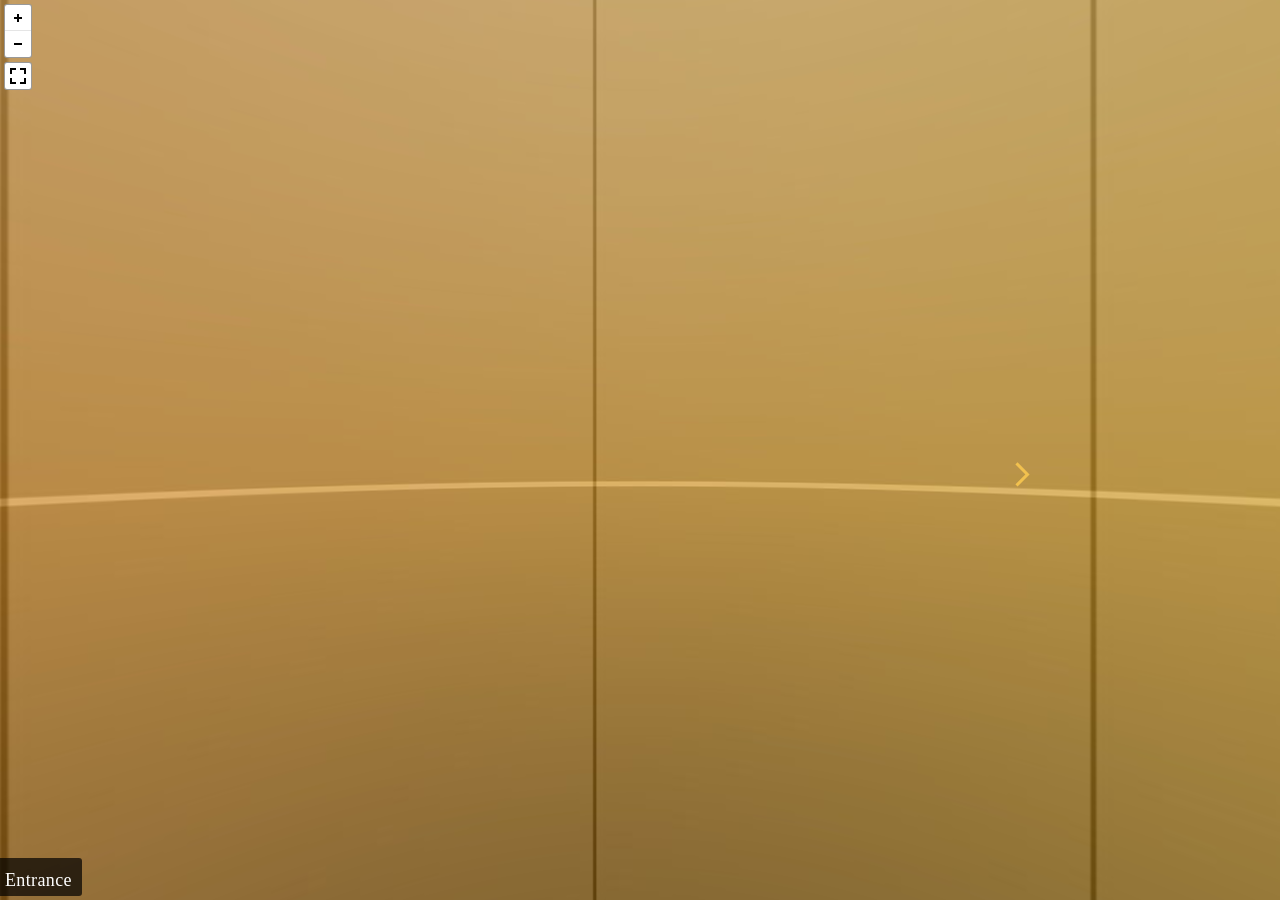
==== index.html @ 9cffef65 "Scaffold 360° virtual tour with Pannellum Static, self-hosted (no CDN, no build step, no paid tools)" ====
<!DOCTYPE html>
<html lang="en">
<head>
<meta charset="UTF-8">
<meta name="viewport" content="width=device-width, initial-scale=1, maximum-scale=1, user-scalable=no, viewport-fit=cover">
<title>Virtual Tour - Broken Hill Hotel</title>
<meta name="description" content="Take a 360-degree look around the Broken Hill Hotel - Garden Bar, Sports Bar, Restaurant, Side Bar, Side Terrace and more.">

<link rel="stylesheet" href="vendor/pannellum/pannellum.css">
<link rel="stylesheet" href="css/tour.css">
</head>
<body>

<div id="panorama"></div>

<div id="tour-loading">
  <div class="tour-loading__spinner"></div>
  <div class="tour-loading__label">Loading tour&hellip;</div>
</div>

<script src="vendor/pannellum/pannellum.js"></script>
<script src="js/tour-config.js"></script>
<script src="js/tour.js"></script>
</body>
</html>
---- vendor/pannellum/pannellum.css ----
/* Pannellum 2.5.6, https://github.com/mpetroff/pannellum */
.pnlm-container{margin:0;padding:0;overflow:hidden;position:relative;cursor:default;width:100%;height:100%;font-family:Helvetica,"Nimbus Sans L","Liberation Sans",Arial,sans-serif;background:#f4f4f4 url('data:image/svg+xml,%3Csvg%20xmlns%3D%22http%3A%2F%2Fwww.w3.org%2F2000%2Fsvg%22%20width%3D%2267%22%20height%3D%22100%22%20viewBox%3D%220%200%2067%20100%22%3E%0A%3Cpath%20stroke%3D%22%23ccc%22%20fill%3D%22none%22%20d%3D%22M33.5%2C50%2C0%2C63%2C33.5%2C75%2C67%2C63%2C33.5%2C50m-33.5-50%2C67%2C25m-0.5%2C0%2C0%2C75m-66.5-75%2C67-25m-33.5%2C75%2C0%2C25m0-100%2C0%2C50%22%2F%3E%0A%3C%2Fsvg%3E%0A') repeat;-webkit-user-select:none;-khtml-user-select:none;-moz-user-select:none;-o-user-select:none;-ms-user-select:none;user-select:none;outline:0;line-height:1.4;contain:content}.pnlm-container *{box-sizing:content-box}.pnlm-ui{position:absolute;width:100%;height:100%;z-index:1}.pnlm-grab{cursor:grab;cursor:url('data:image/svg+xml,%3Csvg%20xmlns%3D%22http%3A%2F%2Fwww.w3.org%2F2000%2Fsvg%22%20height%3D%2226%22%20width%3D%2226%22%3E%0A%3Cpath%20stroke%3D%22%23000%22%20stroke-width%3D%221px%22%20fill%3D%22%23fff%22%20d%3D%22m15.3%2020.5s6.38-6.73%204.64-8.24-3.47%201.01-3.47%201.01%203.61-5.72%201.41-6.49c-2.2-0.769-3.33%204.36-3.33%204.36s0.873-5.76-1.06-5.76-1.58%205.39-1.58%205.39-0.574-4.59-2.18-4.12c-1.61%200.468-0.572%205.51-0.572%205.51s-1.58-4.89-2.93-3.79c-1.35%201.11%200.258%205.25%200.572%206.62%200.836%202.43%202.03%202.94%202.17%205.55%22%2F%3E%0A%3C%2Fsvg%3E%0A') 12 8,default}.pnlm-grabbing{cursor:grabbing;cursor:url('data:image/svg+xml,%3Csvg%20xmlns%3D%22http%3A%2F%2Fwww.w3.org%2F2000%2Fsvg%22%20height%3D%2226%22%20width%3D%2226%22%3E%0A%3Cpath%20stroke%3D%22%23000%22%20stroke-width%3D%221px%22%20fill%3D%22%23fff%22%20d%3D%22m15.3%2020.5s5.07-5.29%203.77-6.74c-1.31-1.45-2.53%200.14-2.53%200.14s2.74-3.29%200.535-4.06c-2.2-0.769-2.52%201.3-2.52%201.3s0.81-2.13-1.12-2.13-1.52%201.77-1.52%201.77-0.261-1.59-1.87-1.12c-1.61%200.468-0.874%202.17-0.874%202.17s-0.651-1.55-2-0.445c-1.35%201.11-0.68%202.25-0.365%203.62%200.836%202.43%202.03%202.94%202.17%205.55%22%2F%3E%0A%3C%2Fsvg%3E%0A') 12 8,default}.pnlm-sprite{background-image:url('data:image/svg+xml,%3Csvg%20xmlns%3D%22http%3A%2F%2Fwww.w3.org%2F2000%2Fsvg%22%20width%3D%2226%22%20height%3D%22208%22%3E%0A%3Ccircle%20fill-opacity%3D%22.78%22%20cy%3D%22117%22%20cx%3D%2213%22%20r%3D%2211%22%20fill%3D%22%23fff%22%2F%3E%0A%3Ccircle%20fill-opacity%3D%22.78%22%20cy%3D%22143%22%20cx%3D%2213%22%20r%3D%2211%22%20fill%3D%22%23fff%22%2F%3E%0A%3Ccircle%20cy%3D%22169%22%20cx%3D%2213%22%20r%3D%227%22%20fill%3D%22none%22%20stroke%3D%22%23000%22%20stroke-width%3D%222%22%2F%3E%0A%3Ccircle%20cy%3D%22195%22%20cx%3D%2213%22%20r%3D%227%22%20fill%3D%22none%22%20stroke%3D%22%23000%22%20stroke-width%3D%222%22%2F%3E%0A%3Ccircle%20cx%3D%2213%22%20cy%3D%22195%22%20r%3D%222.5%22%2F%3E%0A%3Cpath%20d%3D%22m5%2083v6h2v-4h4v-2zm10%200v2h4v4h2v-6zm-5%205v6h6v-6zm-5%205v6h6v-2h-4v-4zm14%200v4h-4v2h6v-6z%22%2F%3E%0A%3Cpath%20d%3D%22m13%20110a7%207%200%200%200%20-7%207%207%207%200%200%200%207%207%207%207%200%200%200%207%20-7%207%207%200%200%200%20-7%20-7zm-1%203h2v2h-2zm0%203h2v5h-2z%22%2F%3E%0A%3Cpath%20d%3D%22m5%2057v6h2v-4h4v-2zm10%200v2h4v4h2v-6zm-10%2010v6h6v-2h-4v-4zm14%200v4h-4v2h6v-6z%22%2F%3E%0A%3Cpath%20d%3D%22m17%2038v2h-8v-2z%22%2F%3E%0A%3Cpath%20d%3D%22m12%209v3h-3v2h3v3h2v-3h3v-2h-3v-3z%22%2F%3E%0A%3Cpath%20d%3D%22m13%20136-6.125%206.125h4.375v7.875h3.5v-7.875h4.375z%22%2F%3E%0A%3Cpath%20d%3D%22m10.428%20173.33v-5.77l5-2.89v5.77zm1-1.73%203-1.73-3.001-1.74z%22%2F%3E%0A%3C%2Fsvg%3E%0A')}.pnlm-container:-moz-full-screen{height:100%!important;width:100%!important;position:static!important}.pnlm-container:-webkit-full-screen{height:100%!important;width:100%!important;position:static!important}.pnlm-container:-ms-fullscreen{height:100%!important;width:100%!important;position:static!important}.pnlm-container:fullscreen{height:100%!important;width:100%!important;position:static!important}.pnlm-render-container{cursor:inherit;position:absolute;height:100%;width:100%}.pnlm-controls{margin-top:4px;background-color:#fff;border:1px solid #999;border-color:rgba(0,0,0,0.4);border-radius:3px;cursor:pointer;z-index:2;-webkit-transform:translateZ(9999px);transform:translateZ(9999px)}.pnlm-control:hover{background-color:#f8f8f8}.pnlm-controls-container{position:absolute;top:0;left:4px;z-index:1}.pnlm-zoom-controls{width:26px;height:52px}.pnlm-zoom-in{width:100%;height:50%;position:absolute;top:0;border-radius:3px 3px 0 0}.pnlm-zoom-out{width:100%;height:50%;position:absolute;bottom:0;background-position:0 -26px;border-top:1px solid #ddd;border-top-color:rgba(0,0,0,0.10);border-radius:0 0 3px 3px}.pnlm-fullscreen-toggle-button,.pnlm-orientation-button,.pnlm-hot-spot-debug-indicator{width:26px;height:26px}.pnlm-hot-spot-debug-indicator{position:absolute;top:50%;left:50%;width:26px;height:26px;margin:-13px 0 0 -13px;background-color:rgba(255,255,255,0.5);border-radius:13px;display:none}.pnlm-orientation-button-inactive{background-position:0 -156px}.pnlm-orientation-button-active{background-position:0 -182px}.pnlm-fullscreen-toggle-button-inactive{background-position:0 -52px}.pnlm-fullscreen-toggle-button-active{background-position:0 -78px}.pnlm-panorama-info{position:absolute;bottom:4px;background-color:rgba(0,0,0,0.7);border-radius:0 3px 3px 0;padding-right:10px;color:#fff;text-align:left;display:none;z-index:2;-webkit-transform:translateZ(9999px);transform:translateZ(9999px)}.pnlm-title-box{position:relative;font-size:20px;display:table;padding-left:5px;margin-bottom:3px}.pnlm-author-box{position:relative;font-size:12px;display:table;padding-left:5px}.pnlm-load-box{position:absolute;top:50%;left:50%;width:200px;height:150px;margin:-75px 0 0 -100px;background-color:rgba(0,0,0,0.7);border-radius:3px;text-align:center;font-size:20px;display:none;color:#fff}.pnlm-load-box p{margin:20px 0}.pnlm-lbox{position:absolute;top:50%;left:50%;width:20px;height:20px;margin:-10px 0 0 -10px;display:none}.pnlm-loading{animation-duration:1.5s;-webkit-animation-duration:1.5s;animation-name:pnlm-mv;-webkit-animation-name:pnlm-mv;animation-iteration-count:infinite;-webkit-animation-iteration-count:infinite;animation-timing-function:linear;-webkit-animation-timing-function:linear;height:10px;width:10px;background-color:#fff;position:relative}@keyframes pnlm-mv{from{left:0;top:0}25%{left:10px;top:0}50%{left:10px;top:10px}75%{left:0;top:10px}to{left:0;top:0}}@-webkit-keyframes pnlm-mv{from{left:0;top:0}25%{left:10px;top:0}50%{left:10px;top:10px}75%{left:0;top:10px}to{left:0;top:0}}.pnlm-load-button{position:absolute;top:50%;left:50%;width:200px;height:100px;margin:-50px 0 0 -100px;background-color:rgba(0,0,0,.7);border-radius:3px;text-align:center;font-size:20px;display:table;color:#fff;cursor:pointer}.pnlm-load-button:hover{background-color:rgba(0,0,0,.8)}.pnlm-load-button p{display:table-cell;vertical-align:middle}.pnlm-info-box{font-size:15px;position:absolute;top:50%;left:50%;width:200px;height:150px;margin:-75px 0 0 -100px;background-color:#000;border-radius:3px;display:table;text-align:center;color:#fff;table-layout:fixed}.pnlm-info-box a,.pnlm-author-box a{color:#fff;word-wrap:break-word;overflow-wrap:break-word}.pnlm-info-box p{display:table-cell;vertical-align:middle;padding:0 5px 0 5px}.pnlm-error-msg{display:none}.pnlm-about-msg{font-size:11px;line-height:11px;color:#fff;padding:5px 8px 5px 8px;background:rgba(0,0,0,0.7);border-radius:3px;position:absolute;top:50px;left:50px;display:none;opacity:0;-moz-transition:opacity .3s ease-in-out;-webkit-transition:opacity .3s ease-in-out;-o-transition:opacity .3s ease-in-out;-ms-transition:opacity .3s ease-in-out;transition:opacity .3s ease-in-out;z-index:1}.pnlm-about-msg a:link,.pnlm-about-msg a:visited{color:#fff}.pnlm-about-msg a:hover,.pnlm-about-msg a:active{color:#eee}.pnlm-hotspot-base{position:absolute;visibility:hidden;cursor:default;vertical-align:middle;top:0;z-index:1}.pnlm-hotspot{height:26px;width:26px;border-radius:13px}.pnlm-hotspot:hover{background-color:rgba(255,255,255,0.2)}.pnlm-hotspot.pnlm-info{background-position:0 -104px}.pnlm-hotspot.pnlm-scene{background-position:0 -130px}div.pnlm-tooltip span{visibility:hidden;position:absolute;border-radius:3px;background-color:rgba(0,0,0,0.7);color:#fff;text-align:center;max-width:200px;padding:5px 10px;margin-left:-220px;cursor:default}div.pnlm-tooltip:hover span{visibility:visible}div.pnlm-tooltip:hover span:after{content:'';position:absolute;width:0;height:0;border-width:10px;border-style:solid;border-color:rgba(0,0,0,0.7) transparent transparent transparent;bottom:-20px;left:-10px;margin:0 50%}.pnlm-compass{position:absolute;width:50px;height:50px;right:4px;bottom:4px;border-radius:25px;background-image:url('data:image/svg+xml,%3Csvg%20xmlns%3D%22http%3A%2F%2Fwww.w3.org%2F2000%2Fsvg%22%20height%3D%2250%22%20width%3D%2250%22%3E%0A%3Cpath%20d%3D%22m24.5078%206-3.2578%2018h7.5l-3.25781-18h-0.984376zm-3.2578%2020%203.2578%2018h0.9844l3.2578-18h-7.5zm1.19531%200.9941h5.10938l-2.5547%2014.1075-2.5547-14.1075z%22%2F%3E%0A%3C%2Fsvg%3E%0A');cursor:default;display:none}.pnlm-world{position:absolute;left:50%;top:50%}.pnlm-face{position:absolute;-webkit-transform-origin:0 0;transform-origin:0 0}.pnlm-dragfix,.pnlm-preview-img{position:absolute;height:100%;width:100%}.pnlm-preview-img{background-size:cover;background-position:center}.pnlm-lbar{width:150px;margin:0 auto;border:#fff 1px solid;height:6px}.pnlm-lbar-fill{background:#fff;height:100%;width:0}.pnlm-lmsg{font-size:12px}.pnlm-fade-img{position:absolute;top:0;left:0}.pnlm-pointer{cursor:pointer}
---- css/tour.css ----
/* Broken Hill Hotel - virtual tour styling. */

html, body {
  margin: 0;
  padding: 0;
  height: 100%;
  background: #000;
  overscroll-behavior: none;
}

#panorama {
  position: fixed;
  inset: 0;
  width: 100%;
  height: 100%;
  /* stop iOS Safari's rubber-band scroll from fighting the drag-to-look gesture */
  touch-action: none;
}

/* Pannellum draws its own title box; this just nudges it clear of the iOS
   notch / status bar and matches the venue's look a little more closely. */
.pnlm-title-box {
  top: env(safe-area-inset-top, 0px) !important;
  margin-top: 10px;
  font-family: Georgia, 'Times New Roman', serif;
  font-size: 18px !important;
  letter-spacing: 0.02em;
}

.pnlm-about-msg {
  display: none !important;
}

/* Keep zoom/fullscreen controls clear of the iOS home-indicator area */
.pnlm-controls-container {
  bottom: calc(10px + env(safe-area-inset-bottom, 0px)) !important;
}

/* Hotspot markers */
.tour-hotspot {
  cursor: pointer;
}

.tour-hotspot--nav .pnlm-sprite {
  background: rgba(20, 20, 20, 0.75);
  border: 2px solid #f2c14e;
  border-radius: 50%;
  box-shadow: 0 0 12px rgba(0, 0, 0, 0.5);
}

.tour-hotspot--nav::after {
  content: '';
  position: absolute;
  top: 50%;
  left: 50%;
  width: 14px;
  height: 14px;
  margin: -7px 0 0 -7px;
  border-top: 3px solid #f2c14e;
  border-right: 3px solid #f2c14e;
  transform: rotate(45deg);
  pointer-events: none;
}

.tour-hotspot--info .pnlm-sprite {
  background: rgba(20, 20, 20, 0.75);
  border: 2px solid #ffffff;
  border-radius: 50%;
}

/* Loading indicator (custom, sits above Pannellum's own spinner) */
#tour-loading {
  position: fixed;
  inset: 0;
  display: flex;
  flex-direction: column;
  align-items: center;
  justify-content: center;
  gap: 14px;
  background: #0b0b0b;
  color: #f2c14e;
  font-family: Georgia, 'Times New Roman', serif;
  z-index: 20;
  transition: opacity 0.4s ease;
  opacity: 1;
}

#tour-loading.is-hidden {
  opacity: 0;
  pointer-events: none;
}

#tour-loading .tour-loading__spinner {
  width: 42px;
  height: 42px;
  border-radius: 50%;
  border: 3px solid rgba(242, 193, 78, 0.25);
  border-top-color: #f2c14e;
  animation: tour-spin 0.9s linear infinite;
}

#tour-loading .tour-loading__label {
  font-size: 15px;
  letter-spacing: 0.04em;
  color: #eee;
}

@keyframes tour-spin {
  to {
    transform: rotate(360deg);
  }
}

/* Smaller screens: slightly smaller title text, tighter control bar */
@media (max-width: 480px) {
  .pnlm-title-box {
    font-size: 15px !important;
    padding: 6px 10px !important;
  }
}

/* Respect users who've asked for reduced motion */
@media (prefers-reduced-motion: reduce) {
  #tour-loading .tour-loading__spinner {
    animation: none;
  }
}
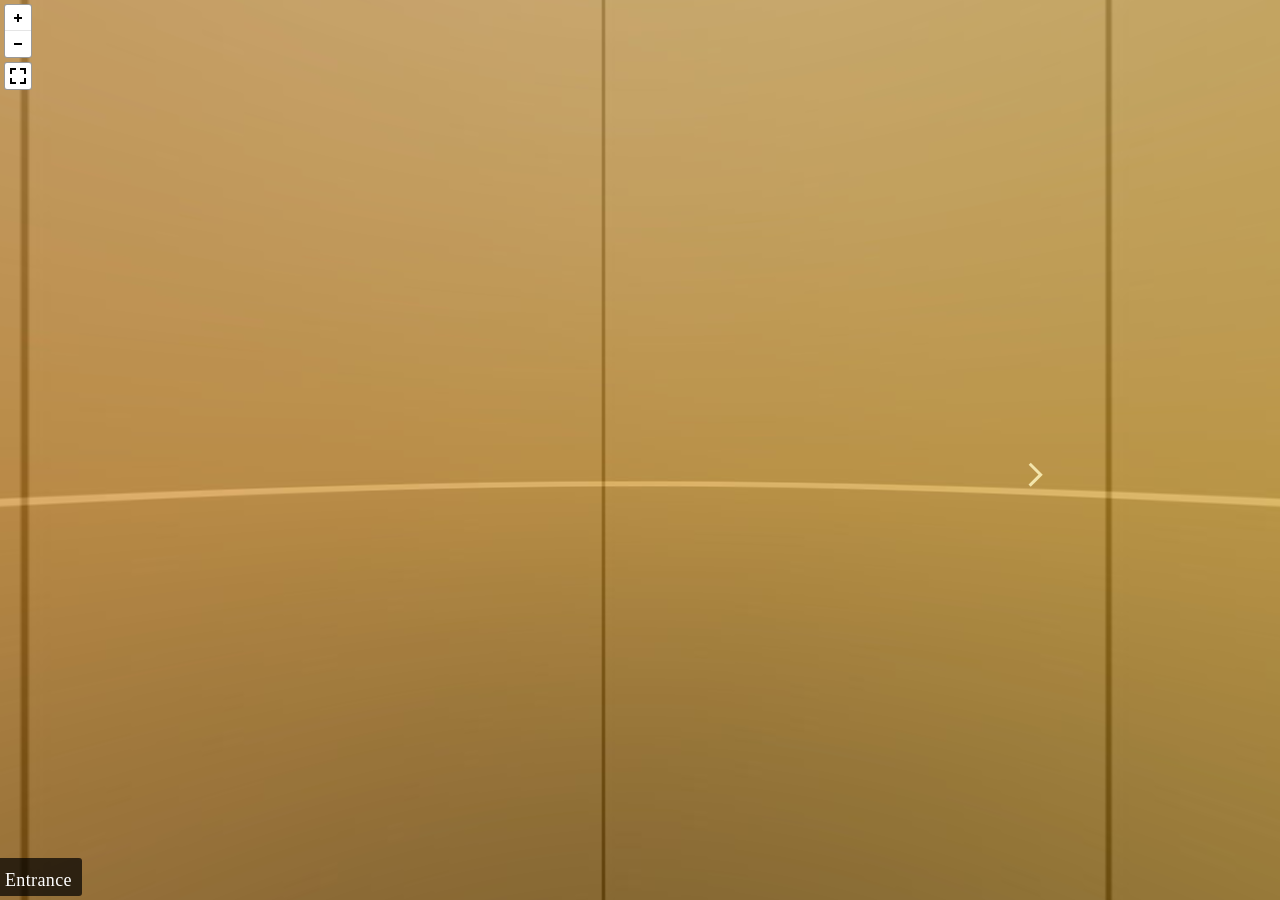
==== commit 88033555: "Add branded loading/splash screen Full-screen splash covers the tour until the first panorama is rea" ====
--- a/index.html
+++ b/index.html
@@ -5,6 +5,7 @@
 <meta name="viewport" content="width=device-width, initial-scale=1, maximum-scale=1, user-scalable=no, viewport-fit=cover">
 <title>Virtual Tour - Broken Hill Hotel</title>
 <meta name="description" content="Take a 360-degree look around the Broken Hill Hotel - Garden Bar, Sports Bar, Restaurant, Side Bar, Side Terrace and more.">
+<meta name="theme-color" content="#3E4038">
 
 <link rel="stylesheet" href="vendor/pannellum/pannellum.css">
 <link rel="stylesheet" href="css/tour.css">
@@ -14,6 +15,13 @@
 <div id="panorama"></div>
 
 <div id="tour-loading">
+  <div class="tour-loading__brand">
+    <!-- Text wordmark for now - swap for a real logo once one exists:
+         <img src="img/logo.png" alt="Broken Hill Hotel" class="tour-loading__logo-img"> -->
+    <div class="tour-loading__wordmark">Broken Hill Hotel</div>
+    <div class="tour-loading__rule"></div>
+    <div class="tour-loading__tagline">Virtual Tour</div>
+  </div>
   <div class="tour-loading__spinner"></div>
   <div class="tour-loading__label">Loading tour&hellip;</div>
 </div>
--- a/css/tour.css
+++ b/css/tour.css
@@ -1,4 +1,14 @@
 /* Broken Hill Hotel - virtual tour styling. */
+
+:root {
+  /* Real BHH brand palette (from the client-facing Function Pack) */
+  --bhh-green-darkest: #3E4038;
+  --bhh-green-dark: #4B4D44;
+  --bhh-green: #5B5D53;
+  --bhh-green-light: #6D7064;
+  --bhh-cream: #F3E5AB;
+  --bhh-white: #FFFFFF;
+}
 
 html, body {
   margin: 0;
@@ -43,7 +53,7 @@
 
 .tour-hotspot--nav .pnlm-sprite {
   background: rgba(20, 20, 20, 0.75);
-  border: 2px solid #f2c14e;
+  border: 2px solid var(--bhh-cream);
   border-radius: 50%;
   box-shadow: 0 0 12px rgba(0, 0, 0, 0.5);
 }
@@ -56,8 +66,8 @@
   width: 14px;
   height: 14px;
   margin: -7px 0 0 -7px;
-  border-top: 3px solid #f2c14e;
-  border-right: 3px solid #f2c14e;
+  border-top: 3px solid var(--bhh-cream);
+  border-right: 3px solid var(--bhh-cream);
   transform: rotate(45deg);
   pointer-events: none;
 }
@@ -68,7 +78,7 @@
   border-radius: 50%;
 }
 
-/* Loading indicator (custom, sits above Pannellum's own spinner) */
+/* Loading / splash screen - shown until the first panorama is ready */
 #tour-loading {
   position: fixed;
   inset: 0;
@@ -76,13 +86,17 @@
   flex-direction: column;
   align-items: center;
   justify-content: center;
-  gap: 14px;
-  background: #0b0b0b;
-  color: #f2c14e;
+  gap: 28px;
+  background:
+    radial-gradient(circle at 50% 42%, var(--bhh-green) 0%, var(--bhh-green-darkest) 72%);
+  color: var(--bhh-cream);
   font-family: Georgia, 'Times New Roman', serif;
   z-index: 20;
-  transition: opacity 0.4s ease;
+  transition: opacity 0.6s ease;
   opacity: 1;
+  padding: 24px;
+  box-sizing: border-box;
+  text-align: center;
 }
 
 #tour-loading.is-hidden {
@@ -90,24 +104,79 @@
   pointer-events: none;
 }
 
+#tour-loading .tour-loading__brand {
+  display: flex;
+  flex-direction: column;
+  align-items: center;
+  animation: tour-brand-in 1s ease both;
+}
+
+/* Text wordmark - swap for a real logo image once one exists:
+   <img src="img/logo.png" alt="Broken Hill Hotel" class="tour-loading__logo-img">
+   (drop the file in img/, replace .tour-loading__wordmark with the <img> above) */
+#tour-loading .tour-loading__wordmark {
+  font-size: clamp(28px, 7vw, 46px);
+  letter-spacing: 0.12em;
+  line-height: 1.3;
+  color: var(--bhh-white);
+  text-transform: uppercase;
+}
+
+#tour-loading .tour-loading__logo-img {
+  max-width: min(70vw, 260px);
+  max-height: 140px;
+  width: auto;
+  height: auto;
+}
+
+#tour-loading .tour-loading__rule {
+  width: 56px;
+  height: 1px;
+  margin: 14px 0;
+  background: var(--bhh-cream);
+  opacity: 0.85;
+}
+
+#tour-loading .tour-loading__tagline {
+  font-family: Helvetica, Arial, sans-serif;
+  font-size: 12px;
+  letter-spacing: 0.3em;
+  text-transform: uppercase;
+  color: var(--bhh-cream);
+  opacity: 0.85;
+}
+
 #tour-loading .tour-loading__spinner {
-  width: 42px;
-  height: 42px;
+  width: 34px;
+  height: 34px;
   border-radius: 50%;
-  border: 3px solid rgba(242, 193, 78, 0.25);
-  border-top-color: #f2c14e;
+  border: 3px solid rgba(243, 229, 171, 0.25);
+  border-top-color: var(--bhh-cream);
   animation: tour-spin 0.9s linear infinite;
 }
 
 #tour-loading .tour-loading__label {
-  font-size: 15px;
-  letter-spacing: 0.04em;
-  color: #eee;
+  font-family: Helvetica, Arial, sans-serif;
+  font-size: 13px;
+  letter-spacing: 0.08em;
+  color: var(--bhh-white);
+  opacity: 0.8;
 }
 
 @keyframes tour-spin {
   to {
     transform: rotate(360deg);
+  }
+}
+
+@keyframes tour-brand-in {
+  from {
+    opacity: 0;
+    transform: translateY(8px);
+  }
+  to {
+    opacity: 1;
+    transform: translateY(0);
   }
 }
 
@@ -124,4 +193,7 @@
   #tour-loading .tour-loading__spinner {
     animation: none;
   }
+  #tour-loading .tour-loading__brand {
+    animation: none;
+  }
 }
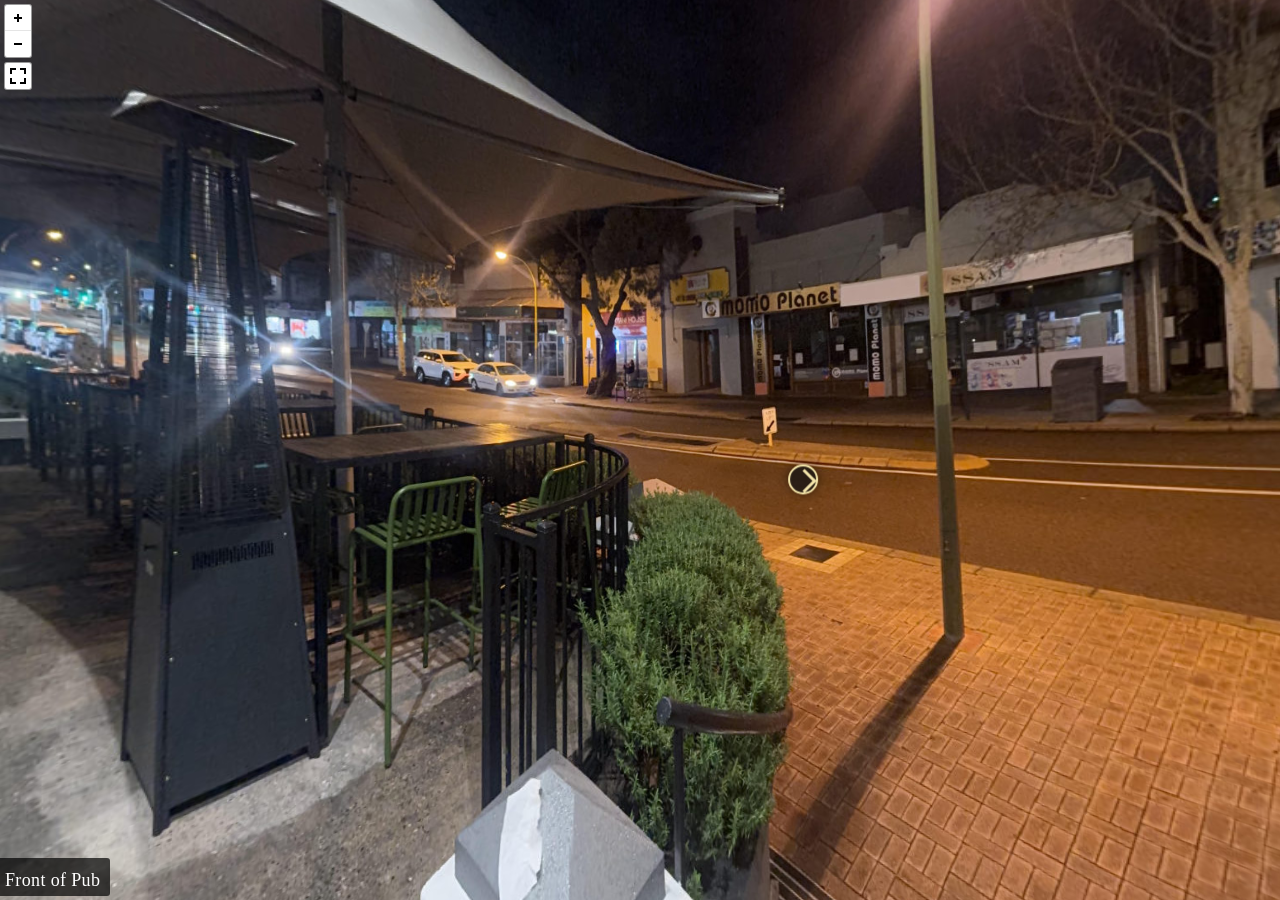
==== commit 2bb48d9d: "Add Tour Editor - full visual control over photos, order and waypoints New editor.html/js/editor.js:" ====
--- a/index.html
+++ b/index.html
@@ -27,7 +27,7 @@
 </div>
 
 <script src="vendor/pannellum/pannellum.js"></script>
-<script src="js/tour-config.js"></script>
+<script src="js/tour-shared.js"></script>
 <script src="js/tour.js"></script>
 </body>
 </html>
--- a/css/tour.css
+++ b/css/tour.css
@@ -51,7 +51,7 @@
   cursor: pointer;
 }
 
-.tour-hotspot--nav .pnlm-sprite {
+.tour-hotspot--nav {
   background: rgba(20, 20, 20, 0.75);
   border: 2px solid var(--bhh-cream);
   border-radius: 50%;
@@ -72,7 +72,7 @@
   pointer-events: none;
 }
 
-.tour-hotspot--info .pnlm-sprite {
+.tour-hotspot--info {
   background: rgba(20, 20, 20, 0.75);
   border: 2px solid #ffffff;
   border-radius: 50%;
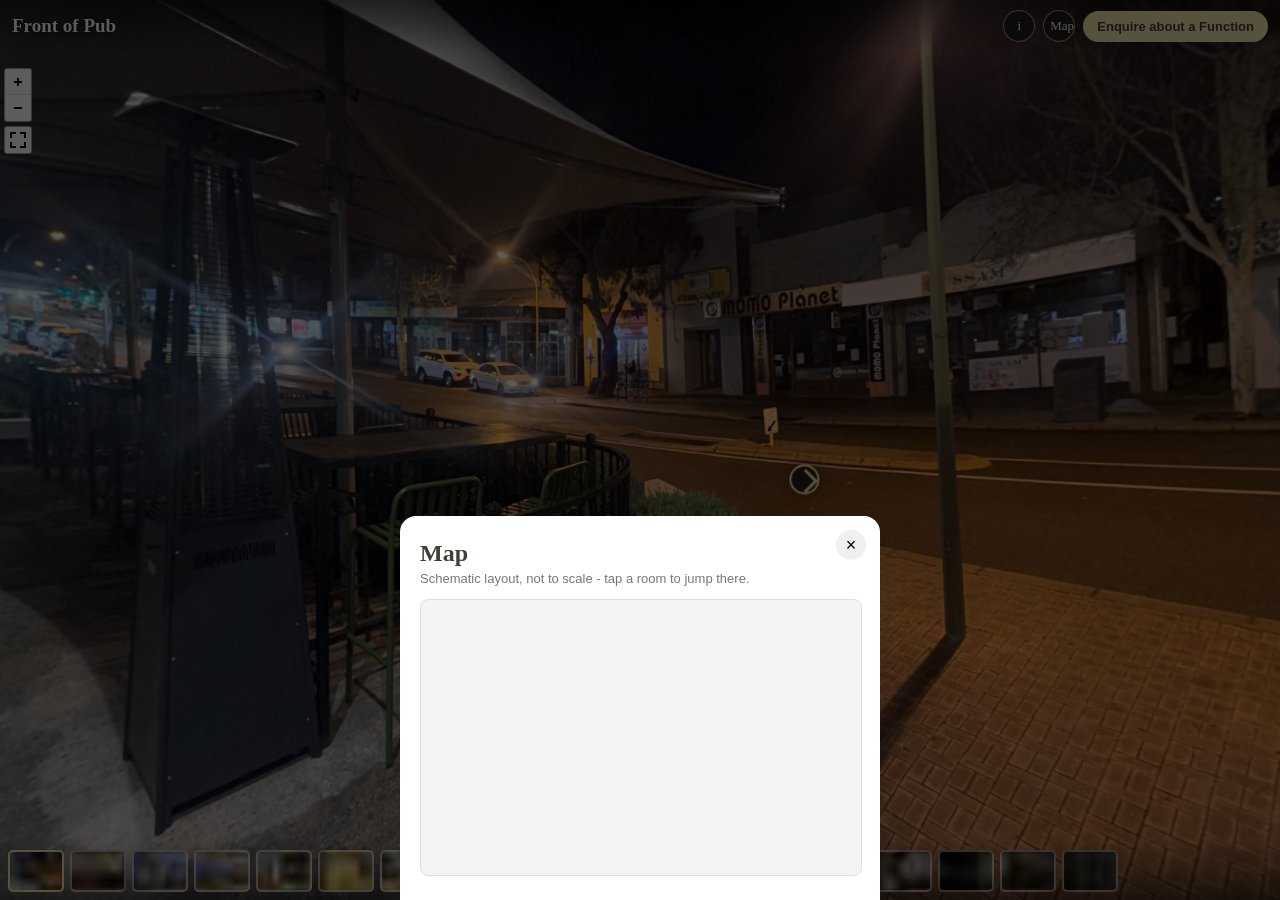
==== commit 026ebd2c: "Rebuild: full feature set per comprehensive brief, still on Pannellum Researched Photo Sphere Viewer" ====
--- a/index.html
+++ b/index.html
@@ -4,7 +4,7 @@
 <meta charset="UTF-8">
 <meta name="viewport" content="width=device-width, initial-scale=1, maximum-scale=1, user-scalable=no, viewport-fit=cover">
 <title>Virtual Tour - Broken Hill Hotel</title>
-<meta name="description" content="Take a 360-degree look around the Broken Hill Hotel - Garden Bar, Sports Bar, Restaurant, Side Bar, Side Terrace and more.">
+<meta name="description" content="Take a 360-degree look around the Broken Hill Hotel - Garden Bar, Back Bar, Restaurant, Side Bar, The Park and more. Planning a function? See the space before you enquire.">
 <meta name="theme-color" content="#3E4038">
 
 <link rel="stylesheet" href="vendor/pannellum/pannellum.css">
@@ -12,7 +12,68 @@
 </head>
 <body>
 
+<noscript>
+  <div class="tour-noscript">
+    <h1>Broken Hill Hotel - Virtual Tour</h1>
+    <p>This interactive 360&deg; tour needs JavaScript. In the meantime, here's
+       the layout: from the Front of Pub entrance, the Side Bar and Back Bar
+       are just inside; a rear foyer connects through to the Restaurant; and
+       The Park - a covered deck - runs from the street entrance around to
+       the Garden Bar (Two Mile Spring) courtyard downstairs.</p>
+    <p>For function enquiries, call <a href="tel:+61893611038">(08) 9361 1038</a>
+       or email <a href="mailto:manager@brokenhillhotel.com.au">manager@brokenhillhotel.com.au</a>.</p>
+  </div>
+</noscript>
+
 <div id="panorama"></div>
+
+<!-- Persistent chrome: survives every scene change, never disappears.
+     Hidden entirely in embed mode (?embed=1) - see tour.js. -->
+<header id="tour-header" class="tour-header">
+  <div class="tour-header__room">
+    <span id="tour-header__title" class="tour-header__title">&nbsp;</span>
+    <span id="tour-header__zone" class="tour-header__zone"></span>
+  </div>
+  <div class="tour-header__actions">
+    <button id="btn-facts" class="tour-header__btn" type="button" aria-label="Room details" title="Room details">i</button>
+    <button id="btn-map" class="tour-header__btn" type="button" aria-label="Map" title="Map">Map</button>
+    <a id="tour-header__cta" class="tour-header__cta" href="mailto:manager@brokenhillhotel.com.au">Enquire about a Function</a>
+  </div>
+</header>
+
+<!-- First-visit hint - dismisses on first drag/click, or after ~5s -->
+<div id="tour-hint" class="tour-hint" aria-hidden="true">
+  <div class="tour-hint__icon tour-hint__icon--drag">&#8596;</div>
+  <div class="tour-hint__text">Drag to look around</div>
+  <div class="tour-hint__divider"></div>
+  <div class="tour-hint__icon tour-hint__icon--tap">&#8599;</div>
+  <div class="tour-hint__text">Tap an arrow to move</div>
+</div>
+
+<!-- Space facts panel -->
+<div id="facts-panel" class="side-panel" hidden>
+  <div class="side-panel__card">
+    <button id="btn-facts-close" class="side-panel__close" type="button" aria-label="Close">&times;</button>
+    <h2 id="facts-title">&nbsp;</h2>
+    <p id="facts-zone" class="side-panel__zone"></p>
+    <p id="facts-capacity" class="side-panel__capacity" hidden></p>
+    <p id="facts-blurb"></p>
+    <a id="facts-cta" class="tour-header__cta" href="mailto:manager@brokenhillhotel.com.au">Enquire about this space</a>
+  </div>
+</div>
+
+<!-- Mini map: schematic, not to scale - see README -->
+<div id="map-panel" class="side-panel" hidden>
+  <div class="side-panel__card">
+    <button id="btn-map-close" class="side-panel__close" type="button" aria-label="Close">&times;</button>
+    <h2>Map</h2>
+    <p class="side-panel__hint">Schematic layout, not to scale - tap a room to jump there.</p>
+    <div id="map-diagram" class="map-diagram"></div>
+  </div>
+</div>
+
+<!-- Gallery thumbnail strip - alternative wayfinder, always available -->
+<nav id="gallery-strip" class="gallery-strip" aria-label="All rooms"></nav>
 
 <div id="tour-loading">
   <div class="tour-loading__brand">
--- a/css/tour.css
+++ b/css/tour.css
@@ -27,24 +27,33 @@
   touch-action: none;
 }
 
-/* Pannellum draws its own title box; this just nudges it clear of the iOS
-   notch / status bar and matches the venue's look a little more closely. */
-.pnlm-title-box {
-  top: env(safe-area-inset-top, 0px) !important;
-  margin-top: 10px;
-  font-family: Georgia, 'Times New Roman', serif;
-  font-size: 18px !important;
-  letter-spacing: 0.02em;
+/* Pannellum's own title box is redundant now - the persistent header bar
+   (#tour-header) shows the room name instead, and never disappears on
+   scene change the way Pannellum's own title box briefly does. */
+.pnlm-title-box,
+.pnlm-panorama-info {
+  display: none !important;
 }
 
 .pnlm-about-msg {
   display: none !important;
 }
 
-/* Keep zoom/fullscreen controls clear of the iOS home-indicator area */
+/* Push zoom/fullscreen controls below the persistent header, and clear of
+   the iOS home-indicator area at the bottom. */
 .pnlm-controls-container {
-  bottom: calc(10px + env(safe-area-inset-bottom, 0px)) !important;
-}
+  top: calc(64px + env(safe-area-inset-top, 0px)) !important;
+  bottom: auto !important;
+}
+
+/* Compass, if ever re-enabled, needs to clear the gallery strip */
+.pnlm-compass {
+  bottom: calc(96px + env(safe-area-inset-bottom, 0px)) !important;
+}
+
+/* Pannellum's own orientation (gyroscope) toggle button - leave visible,
+   it already defaults off (orientationOnByDefault is never set to true)
+   and only appears on devices that actually support it. */
 
 /* Hotspot markers */
 .tour-hotspot {
@@ -197,3 +206,306 @@
     animation: none;
   }
 }
+
+/* ==========================================================================
+   Persistent header - zone label + CTA. Never disappears on scene change.
+   ========================================================================== */
+
+.tour-header {
+  position: fixed;
+  top: 0;
+  left: 0;
+  right: 0;
+  z-index: 15;
+  display: flex;
+  align-items: center;
+  justify-content: space-between;
+  gap: 10px;
+  padding: calc(10px + env(safe-area-inset-top, 0px)) 12px 10px;
+  background: linear-gradient(rgba(0, 0, 0, 0.55), rgba(0, 0, 0, 0));
+  font-family: Helvetica, Arial, sans-serif;
+  pointer-events: none; /* only the interactive children opt back in below */
+}
+
+.tour-header__room {
+  display: flex;
+  flex-direction: column;
+  min-width: 0;
+  color: #fff;
+}
+
+.tour-header__title {
+  font-family: Georgia, 'Times New Roman', serif;
+  font-size: clamp(15px, 4vw, 19px);
+  font-weight: bold;
+  white-space: nowrap;
+  overflow: hidden;
+  text-overflow: ellipsis;
+  text-shadow: 0 1px 4px rgba(0, 0, 0, 0.6);
+}
+
+.tour-header__zone {
+  font-size: 11px;
+  letter-spacing: 0.08em;
+  text-transform: uppercase;
+  color: var(--bhh-cream);
+  opacity: 0.9;
+}
+
+.tour-header__actions {
+  display: flex;
+  align-items: center;
+  gap: 8px;
+  flex: none;
+  pointer-events: auto;
+}
+
+.tour-header__btn {
+  width: 32px;
+  height: 32px;
+  border-radius: 50%;
+  border: 1px solid rgba(255, 255, 255, 0.5);
+  background: rgba(20, 20, 20, 0.6);
+  color: #fff;
+  font-family: Georgia, 'Times New Roman', serif;
+  font-size: 13px;
+  cursor: pointer;
+  flex: none;
+}
+
+.tour-header__btn:hover {
+  background: rgba(20, 20, 20, 0.85);
+}
+
+.tour-header__cta {
+  display: inline-block;
+  white-space: nowrap;
+  padding: 8px 14px;
+  border-radius: 20px;
+  background: var(--bhh-cream);
+  color: var(--bhh-green-darkest);
+  font-size: 13px;
+  font-weight: bold;
+  text-decoration: none;
+}
+
+.tour-header__cta:hover {
+  background: #fff;
+}
+
+/* Embed mode (?embed=1) - strip the chrome for iframe use */
+body.is-embed .tour-header,
+body.is-embed #gallery-strip,
+body.is-embed #tour-hint {
+  display: none !important;
+}
+
+/* ==========================================================================
+   First-visit hint
+   ========================================================================== */
+
+.tour-hint {
+  position: fixed;
+  left: 50%;
+  bottom: calc(100px + env(safe-area-inset-bottom, 0px));
+  transform: translate(-50%, 8px);
+  z-index: 16;
+  display: flex;
+  align-items: center;
+  gap: 10px;
+  padding: 10px 16px;
+  border-radius: 24px;
+  background: rgba(20, 20, 20, 0.82);
+  color: #fff;
+  font-family: Helvetica, Arial, sans-serif;
+  font-size: 12px;
+  white-space: nowrap;
+  opacity: 0;
+  pointer-events: none;
+  transition: opacity 0.4s ease, transform 0.4s ease;
+}
+
+.tour-hint.is-visible {
+  opacity: 1;
+  transform: translate(-50%, 0);
+}
+
+.tour-hint.is-hidden {
+  opacity: 0 !important;
+  transform: translate(-50%, 8px) !important;
+}
+
+.tour-hint__icon {
+  font-size: 15px;
+  color: var(--bhh-cream);
+}
+
+.tour-hint__divider {
+  width: 1px;
+  height: 16px;
+  background: rgba(255, 255, 255, 0.3);
+}
+
+/* ==========================================================================
+   Side panels (space facts / map) - simple slide-up sheets
+   ========================================================================== */
+
+.side-panel {
+  position: fixed;
+  inset: 0;
+  z-index: 25;
+  display: flex;
+  align-items: flex-end;
+  justify-content: center;
+  background: rgba(0, 0, 0, 0.4);
+}
+
+.side-panel__card {
+  position: relative;
+  width: 100%;
+  max-width: 480px;
+  max-height: 70vh;
+  overflow-y: auto;
+  background: #fff;
+  border-radius: 16px 16px 0 0;
+  padding: 24px 20px calc(24px + env(safe-area-inset-bottom, 0px));
+  box-sizing: border-box;
+  font-family: Helvetica, Arial, sans-serif;
+  color: #222;
+}
+
+.side-panel__card h2 {
+  margin: 0 0 4px;
+  font-family: Georgia, 'Times New Roman', serif;
+  color: var(--bhh-green-darkest);
+}
+
+.side-panel__close {
+  position: absolute;
+  top: 14px;
+  right: 14px;
+  width: 30px;
+  height: 30px;
+  border-radius: 50%;
+  border: none;
+  background: #f0f0f0;
+  font-size: 18px;
+  cursor: pointer;
+  line-height: 1;
+}
+
+.side-panel__zone {
+  margin: 0 0 12px;
+  font-size: 12px;
+  letter-spacing: 0.06em;
+  text-transform: uppercase;
+  color: var(--bhh-green);
+  font-weight: bold;
+}
+
+.side-panel__capacity {
+  display: inline-block;
+  margin: 0 0 12px;
+  padding: 4px 10px;
+  border-radius: 12px;
+  background: var(--bhh-green-darkest);
+  color: var(--bhh-cream);
+  font-size: 12px;
+  font-weight: bold;
+}
+
+.side-panel__hint {
+  font-size: 13px;
+  color: #777;
+  margin-top: 0;
+}
+
+/* ==========================================================================
+   Mini map - schematic diagram, not a scaled floor plan (see README)
+   ========================================================================== */
+
+.map-diagram {
+  position: relative;
+  width: 100%;
+  aspect-ratio: 16 / 10;
+  background: #f4f4f2;
+  border-radius: 8px;
+  border: 1px solid #e0e0e0;
+}
+
+.map-pin {
+  position: absolute;
+  width: 14px;
+  height: 14px;
+  margin: -7px 0 0 -7px;
+  border-radius: 50%;
+  background: var(--bhh-green);
+  border: 2px solid #fff;
+  box-shadow: 0 1px 4px rgba(0, 0, 0, 0.3);
+  cursor: pointer;
+  padding: 0;
+}
+
+.map-pin--current {
+  background: var(--bhh-cream);
+  border-color: var(--bhh-green-darkest);
+  width: 18px;
+  height: 18px;
+  margin: -9px 0 0 -9px;
+  z-index: 1;
+}
+
+/* ==========================================================================
+   Gallery thumbnail strip
+   ========================================================================== */
+
+.gallery-strip {
+  position: fixed;
+  left: 0;
+  right: 0;
+  bottom: 0;
+  z-index: 14;
+  display: flex;
+  gap: 6px;
+  padding: 8px calc(8px + env(safe-area-inset-left, 0px)) calc(8px + env(safe-area-inset-bottom, 0px));
+  overflow-x: auto;
+  background: linear-gradient(rgba(0, 0, 0, 0), rgba(0, 0, 0, 0.55));
+  -webkit-overflow-scrolling: touch;
+}
+
+.gallery-thumb {
+  flex: none;
+  width: 56px;
+  height: 42px;
+  border-radius: 5px;
+  border: 2px solid rgba(255, 255, 255, 0.5);
+  background-color: #333;
+  background-size: cover;
+  background-position: center;
+  cursor: pointer;
+  padding: 0;
+}
+
+.gallery-thumb.is-current {
+  border-color: var(--bhh-cream);
+}
+
+/* ==========================================================================
+   Accessible no-JS fallback
+   ========================================================================== */
+
+.tour-noscript {
+  max-width: 600px;
+  margin: 40px auto;
+  padding: 0 20px;
+  font-family: Helvetica, Arial, sans-serif;
+  color: #222;
+  line-height: 1.5;
+}
+
+/* Reduced motion: no hint slide-in, no gallery smooth-scroll (handled in JS) */
+@media (prefers-reduced-motion: reduce) {
+  .tour-hint {
+    transition: none;
+  }
+}
